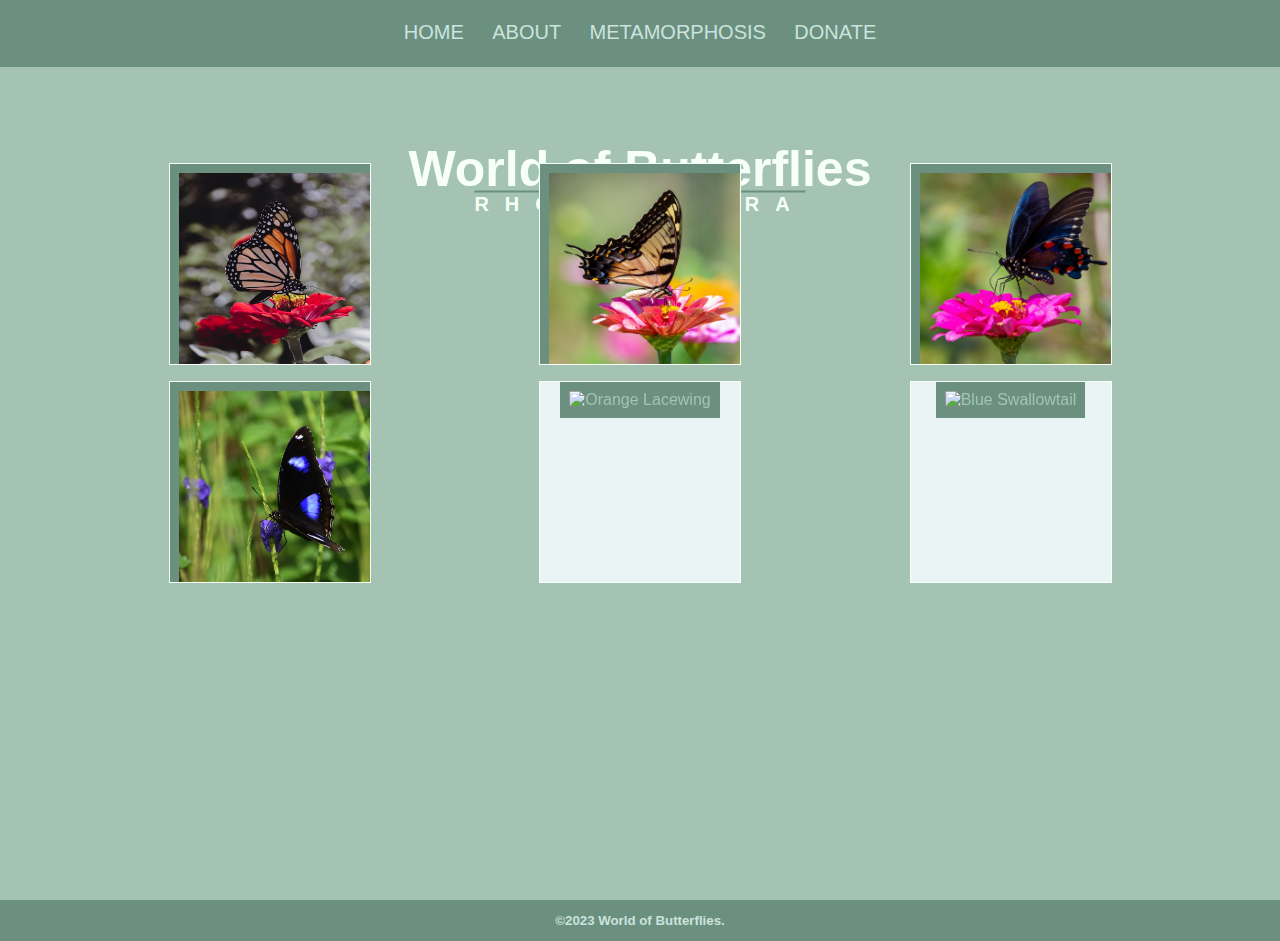
==== index.html @ 6f32122e "First Commit" ====
<!DOCTYPE html>
<html>

<head>
    <meta charset="UTF-8">
    <meta name="viewport" content="width=device-width, initial-scale=1" />
    <title>World of Butterflies!</title>
    <link rel="stylesheet" href="styles.css">
    <link rel="script" href="script.js">
    <script src="https://kit.fontawesome.com/5875e06932.js" crossorigin="anonymous"></script>
</head>

<body>
    <section class="header">
        <nav>
            <div class="nav-links" id="navLinks">
                <i class="fa-solid fa-xmark close" onclick="hideMenu()" style="color: #6B9080;"></i>
                <ul>
                    <li><a href="index.html">HOME</a></li>
                    <li><a href="about.html">ABOUT</a></li>
                    <li><a href="metamorphosis.html">METAMORPHOSIS</a></li>
                    <li><a href="donate.html">DONATE</a></li>
                </ul>
            </div>
            <i class="fa-solid fa-bars menu" onclick="showMenu()" style="color: #F6FFF8;"></i>
        </nav>
        <div class="text-box">
            <h1>World of Butterflies</h1>
            <h2>RHOPALOCERA</h2>
        </div>


        <div class="container">
            <div class="butterfly-card">
                <div class="butterfly-card-inner">
                    <div class="butterfly-card-front">
                        <img src="Pictures/revieshan-D_M1jNPT_S4-unsplash.jpg" alt="Monarch"
                            style="width: 200px; height: 200px;">
                    </div>
                    <div class="butterfly-card-back">
                        <h1>MONARCH</h1>
                        <p>Lorem ipsum dolor sit amet, consectetur adipisicing elit. Aliquam distinctio commodi esse
                            doloremque ad beatae fugit. Quibusdam in quas facere illum, facilis earum similique eligendi
                            reprehenderit, alias, explicabo fugit expedita!</p>
                    </div>
                </div>
            </div>



            <div class="butterfly-card">
                <div class="butterfly-card-inner">
                    <div class="butterfly-card-front">
                        <img src="Pictures/joshua-j-cotten-3iNNJARqxQE-unsplash.jpg" alt="Eastern Tiger Swallowtail"
                            style="width: 200px; height: 200px;">
                    </div>
                    <div class="butterfly-card-back">
                        <h1>EASTERN TIGER SWALLOWTAIL</h1>
                        <p>Lorem ipsum dolor sit amet, consectetur adipisicing elit. Aliquam distinctio commodi esse
                            doloremque ad beatae fugit. Quibusdam in quas facere illum, facilis earum similique eligendi
                            reprehenderit, alias, explicabo fugit expedita!</p>
                    </div>
                </div>
            </div>

            <div class="butterfly-card">
                <div class="butterfly-card-inner">
                    <div class="butterfly-card-front">
                        <img src="Pictures/joshua-j-cotten-b3ibPRN6CZs-unsplash.jpg" alt="Pipevine Swallowtail"
                            style="width: 200px; height: 200px;">
                    </div>
                    <div class="butterfly-card-back">
                        <h1>PIPEVINE SWALLOWTAIL</h1>
                        <p>Lorem ipsum dolor sit amet, consectetur adipisicing elit. Aliquam distinctio commodi esse
                            doloremque ad beatae fugit. Quibusdam in quas facere illum, facilis earum similique eligendi
                            reprehenderit, alias, explicabo fugit expedita!</p>
                    </div>
                </div>
            </div>
        </div>


        <div class="container-2">
            <div class="butterfly-card">
                <div class="butterfly-card-inner">
                    <div class="butterfly-card-front">
                        <img src="Pictures/komal-g-VPozsd9WgiY-unsplash.jpg" alt="Blue Moon"
                            style="width: 200px; height: 200px;">
                    </div>
                    <div class="butterfly-card-back">
                        <h1>BLUE MOON</h1>
                        <p>Lorem ipsum dolor sit amet, consectetur adipisicing elit. Aliquam distinctio commodi esse
                            doloremque ad beatae fugit. Quibusdam in quas facere illum, facilis earum similique eligendi
                            reprehenderit, alias, explicabo fugit expedita!</p>
                    </div>
                </div>
            </div>

            <div class="butterfly-card">
                <div class="butterfly-card-inner">
                    <div class="butterfly-card-front">
                        <img src="Pictures/david-clode-99bz22tvPWM-unsplash.jpg" alt="Orange Lacewing"
                            style="width: 200px; height: 200px;">
                    </div>
                    <div class="butterfly-card-back">
                        <h1>ORANGE LACEWING</h1>
                        <p>Lorem ipsum dolor sit amet, consectetur adipisicing elit. Aliquam distinctio commodi esse
                            doloremque ad beatae fugit. Quibusdam in quas facere illum, facilis earum similique eligendi
                            reprehenderit, alias, explicabo fugit expedita!</p>
                    </div>
                </div>
            </div>

            <div class="butterfly-card">
                <div class="butterfly-card-inner">
                    <div class="butterfly-card-front">
                        <img src="Pictures/gayatri-malhotra-wNypLh377_o-unsplash.jpg" alt="Blue Swallowtail"
                            style="width: 200px; height: 200px;">
                    </div>
                    <div class="butterfly-card-back">
                        <h1>BLUE SWALLOWTAIL</h1>
                        <p>Lorem ipsum dolor sit amet, consectetur adipisicing elit. Aliquam distinctio commodi esse
                            doloremque ad beatae fugit. Quibusdam in quas facere illum, facilis earum similique eligendi
                            reprehenderit, alias, explicabo fugit expedita!</p>
                    </div>
                </div>
            </div>
        </div>
    </section>


</body>

<footer>
    <section class="footer">
        <h5>&copy;2023 World of Butterflies.</h5>
    </section>
</footer>

</html>
---- styles.css ----
* {
    margin: 0;
    padding: 0;
    font-family: 'Roboto', sans-serif;
}


.footer {
    display: flex;
    padding: 1% 5%;
    justify-content: space-between;
    align-items: center;
    background-color: #6B9080;
}

.footer h5 {
    flex: 1;
    text-align: center;
    color: #CCE3DE
}

.header {
    min-height: 100vh;
    width: 100%;
    background-color: #a4c3b2;
    position: relative;
}

nav {
    display: flex;
    padding: 1% 5%;
    justify-content: space-between;
    align-items: center;
    background-color: #6B9080;
}

.nav-links {
    flex: 1;
    text-align: center;
}

.nav-links ul li {
    list-style: none;
    display: inline-block;
    padding: 8px 12px;
    position: relative;
}

.nav-links ul li a {
    color: #CCE3DE;
    text-decoration: none;
    font-size: 15px;
    font-size: 20px;
}

.nav-links ul li::after {
    content: '';
    width: 0%;
    height: 2px;
    background-color: #EAF4F4;
    display: block;
    margin: auto;
    transition: 0.5s;
}

.nav-links ul li:hover::after {
    width: 100%;
}

/*HEADING*/

.text-box {
    width: 90%;
    color: #F6FFF8;
    position: absolute;
    top: 20%;
    left: 50%;
    transform: translate(-50%, -50%);
    text-align: center;
}

.text-box h1 {
    font-size: 50px;
    line-height: 3rem;

}

.text-box h2 {
    font-size: 20px;
    letter-spacing: 1rem;
    text-decoration: overline;
    text-decoration-color: #6B9080;
}

nav .close .menu {
    display: none;
}

/*MEDIA QUERY*/

@media(max-width: 700px) {
    .text-box h1 {
        font-size: 20px;
    }

    .text-box h2 {
        font-size: 20px;
    }

    .nav-links {
        position: absolute;
        background: #F6FFF8;
        height: 100vh;
        width: 200px;
        top: 0;
        right: -200px;
        text-align: left;
        z-index: 2;
        transition: 1s;
    }

    nav .close {
        display: block;
        color: #6B9080;
        font-size: 22px;
        cursor: pointer;
        margin: 22px;
    }

    .nav-links ul {
        padding: 30px;
    }

}


/*Butterfly Cards*/

.butterfly-card {
    background-color: transparent;
    width: 200px;
    height: 200px;
    border: 1px solid #F6FFF8;
    perspective: 1000px;
}

.butterfly-card-inner {
    position: relative;
    width: 100%;
    height: 100%;
    text-align: center;
    transition: transform 0.8s;
    transform-style: preserve-3d;
}

.butterfly-card:hover .butterfly-card-inner {
    transform: rotateY(180deg);
}

.butterfly-card-front,
.butterfly-card-back {
    position: absolute;
    width: 100%;
    height: 100%;
    -webkit-backface-visibility: hidden;
    backface-visibility: hidden;
    overflow: hidden;
}

.butterfly-card-front {
    background-color: #EAF4F4;
    color: #A4C3B2;
}

.butterfly-card-back {
    background-color: #6B9080;
    color: #6B9080;
    transform: rotateY(180deg);
}

.butterfly-card-back h1 {
    font-size: 15px;
    color: #A4C3B2;
}

.container {
    display: flex;
    justify-content: space-evenly;
    align-content: center;
    position: relative;
    top: 6em;
    white-space: normal;
}

.container-2 {
    display: flex;
    justify-content: space-evenly;
    align-content: center;
    position: relative;
    top: 7em;
    white-space: normal;
}

/*ABOUT*/

#about h3 {
    margin-top: 5em;
    color: #6B9080;
    font-weight: 5%;
    font-style: oblique;
    transform: translate(0%, 50%);
    text-align: center;
}

aside {
    display: flex;
    justify-content: space-evenly;
    align-items: center;
    margin-top: 1em;

}

aside,
img {
    background-color: #6B9080;
    border-style: solid;
    border-color: #6B9080;
    /*border: 1px solid black;*/
    padding: 1vh;
}

img {

    border: 1px none;
}

#text {

    display: flex;
    flex-direction: column;
    align-content: space-between;
    /*justify-content: space-between;
    align-items: center;*/
    background-color: #A4C3B2;
    border-radius: 0;
    border: 1px solid #F6FFF8;
    gap: 1em;
}

h4 {
    color: #F6FFF8;
    text-transform: uppercase;
    text-decoration: underline;
    text-decoration-color: #6B9080;
    letter-spacing: 2px;

}

/*METAMORPHOSIS*/

#metamorphosis,
#heading {
    display: flex;
    justify-content: center;
    align-items: center;
    position: absolute;
    transform: translate(60%, 50%);
    text-align: center;
    top: 10%;

}

#heading {
    text-align: center;
    text-transform: lowercase;
    color: #EAF4F4;
    text-decoration: underline;
    text-decoration-color: #6B9080;
    transform: translate(10%, 90%);
    top: 20%;
    bottom: 15%;
}



/*DONATION BOX*/

input [type=text],
select,
textarea {
    width: 100%;
    padding: 12px;
    border: 1px solid #6B9080;
    border-radius: 0px;
    box-sizing: border-box;
    margin-top: 5px;
    margin-bottom: 5px;
    resize: vertical;

}

input[type=submit] {
    background-color: #EAF4F4;
    color: #6B9080;
    padding: 12px 20px;
    border: 1px;
    border-radius: 1px;
    cursor: pointer;
}

input[type=submit]:hover {
    background-color: #CCE3DE;
    color: #6B9080;
}

.comment-box {
    border-radius: 2px;
    background-color: #6B9080;
    padding: 10px;
    border: #6B9080 solid 1px;
    width: 50%;
    display: flex;
    justify-content: space-around;
    align-items: center;
    margin-left: 0%;
    margin-top: 1%;
    color: #F6FFF8;
    transform: translate(18em, 6em);
}

.country {

    display: flex;
    align-self: stretch;
}


.para {

    background-color: #6B9080;
    border: #EAF4F4 solid 1px;
    margin-top: 0;
    display: flex;
    justify-content: center;
    transform: translate(0em, 6em);
}

p {
    background-color: #6B9080;
    margin-top: 6%;
    padding: 5px;
    border: #6B9080 solid 1px;
    color: #CCE3DE;
}
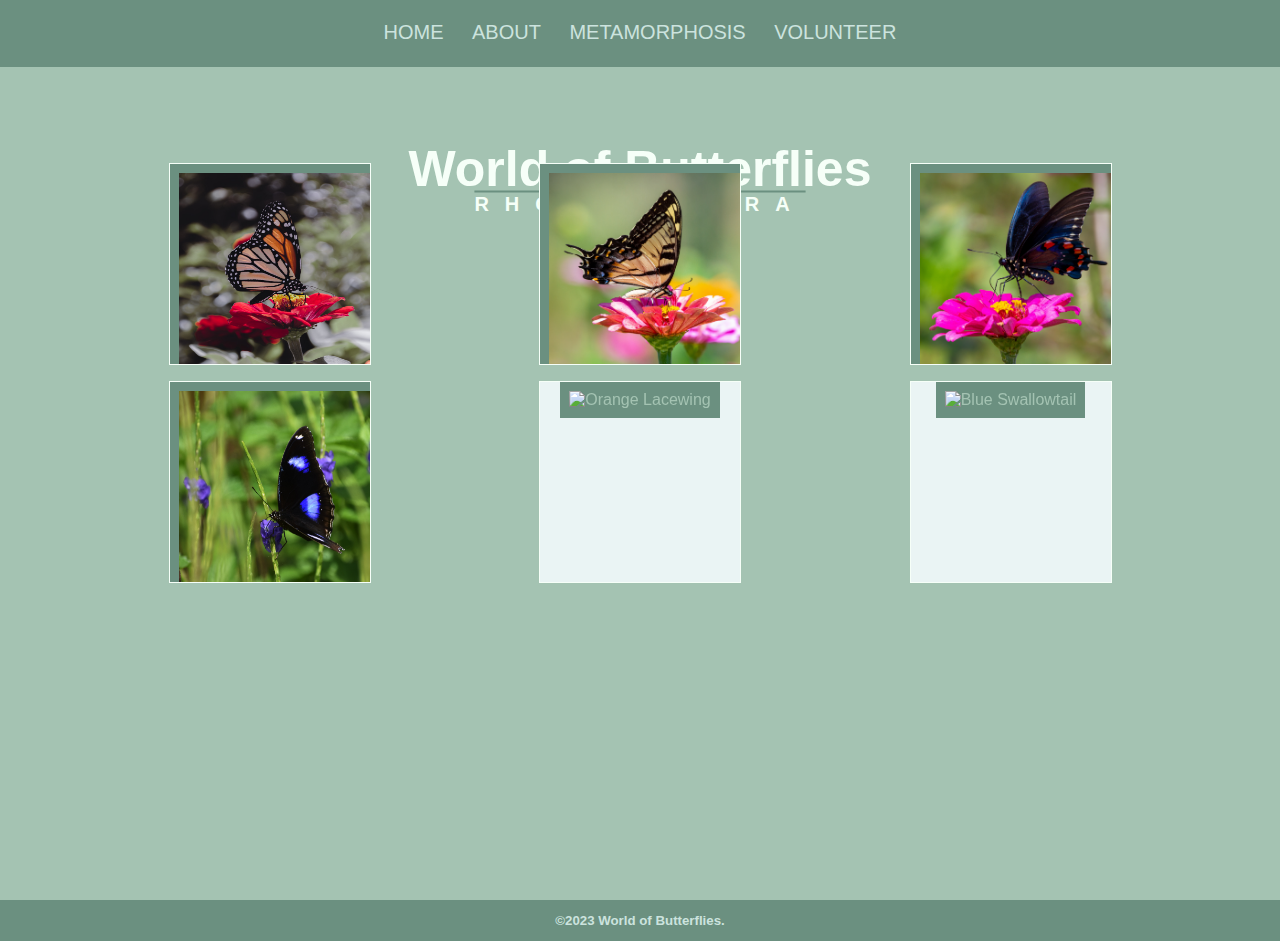
==== commit 8bdd607d: "changes to project" ====
--- a/index.html
+++ b/index.html
@@ -6,7 +6,6 @@
     <meta name="viewport" content="width=device-width, initial-scale=1" />
     <title>World of Butterflies!</title>
     <link rel="stylesheet" href="styles.css">
-    <link rel="script" href="script.js">
     <script src="https://kit.fontawesome.com/5875e06932.js" crossorigin="anonymous"></script>
 </head>
 
@@ -19,7 +18,7 @@
                     <li><a href="index.html">HOME</a></li>
                     <li><a href="about.html">ABOUT</a></li>
                     <li><a href="metamorphosis.html">METAMORPHOSIS</a></li>
-                    <li><a href="donate.html">DONATE</a></li>
+                    <li><a href="volunteer.html">VOLUNTEER</a></li>
                 </ul>
             </div>
             <i class="fa-solid fa-bars menu" onclick="showMenu()" style="color: #F6FFF8;"></i>
--- a/styles.css
+++ b/styles.css
@@ -264,7 +264,7 @@
     justify-content: center;
     align-items: center;
     position: absolute;
-    transform: translate(60%, 50%);
+    transform: translate(40%, 50%);
     text-align: center;
     top: 10%;
 
@@ -276,11 +276,52 @@
     color: #EAF4F4;
     text-decoration: underline;
     text-decoration-color: #6B9080;
-    transform: translate(10%, 90%);
+    transform: translate(-5em, 90%);
     top: 20%;
     bottom: 15%;
 }
 
+/*Stages of Meta*/
+
+.accordion .container {
+    position: relative;
+    margin: 10px 10px;
+}
+
+.accordion .label {
+    position: relative;
+    padding: 10px 0;
+    font-size: 30px;
+    color: black;
+    cursor: pointer;
+}
+
+.accordion .label::before {
+    content: '+';
+    color: black;
+    position: absolute;
+    top: 50%;
+    right: -5px;
+    font-size: 30px;
+    transform: translateY(-50%);
+}
+
+.accordion .content {
+    position: relative;
+    background: white;
+    height: 0;
+    font-size: 20px;
+    text-align: justify;
+    width: 780px;
+    overflow: hidden;
+    transition: 0.5s;
+}
+
+.accordion hr {
+    width: 100%;
+    margin-left: 0;
+    border: 1px solid grey;
+}
 
 
 /*DONATION BOX*/
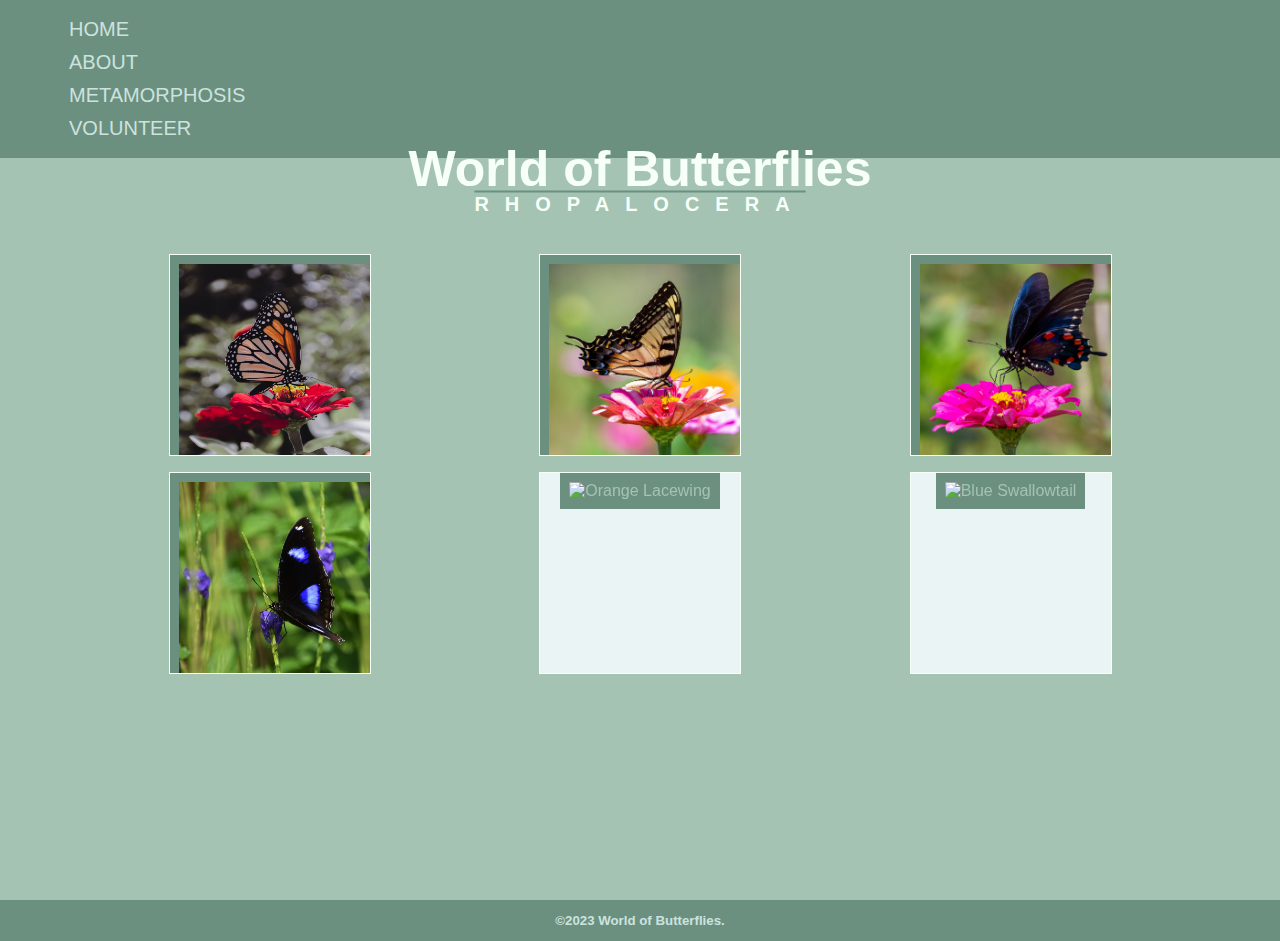
==== commit 1df12c34: "changes made" ====
--- a/index.html
+++ b/index.html
@@ -13,7 +13,6 @@
     <section class="header">
         <nav>
             <div class="nav-links" id="navLinks">
-                <i class="fa-solid fa-xmark close" onclick="hideMenu()" style="color: #6B9080;"></i>
                 <ul>
                     <li><a href="index.html">HOME</a></li>
                     <li><a href="about.html">ABOUT</a></li>
@@ -21,7 +20,6 @@
                     <li><a href="volunteer.html">VOLUNTEER</a></li>
                 </ul>
             </div>
-            <i class="fa-solid fa-bars menu" onclick="showMenu()" style="color: #F6FFF8;"></i>
         </nav>
         <div class="text-box">
             <h1>World of Butterflies</h1>
@@ -38,9 +36,7 @@
                     </div>
                     <div class="butterfly-card-back">
                         <h1>MONARCH</h1>
-                        <p>Lorem ipsum dolor sit amet, consectetur adipisicing elit. Aliquam distinctio commodi esse
-                            doloremque ad beatae fugit. Quibusdam in quas facere illum, facilis earum similique eligendi
-                            reprehenderit, alias, explicabo fugit expedita!</p>
+                        <p>Where to find: <br>North America.</p>
                     </div>
                 </div>
             </div>
@@ -55,9 +51,7 @@
                     </div>
                     <div class="butterfly-card-back">
                         <h1>EASTERN TIGER SWALLOWTAIL</h1>
-                        <p>Lorem ipsum dolor sit amet, consectetur adipisicing elit. Aliquam distinctio commodi esse
-                            doloremque ad beatae fugit. Quibusdam in quas facere illum, facilis earum similique eligendi
-                            reprehenderit, alias, explicabo fugit expedita!</p>
+                        <p>Where to find: <br>East of the Mississippi river and the Great Plains states.</p>
                     </div>
                 </div>
             </div>
@@ -70,9 +64,8 @@
                     </div>
                     <div class="butterfly-card-back">
                         <h1>PIPEVINE SWALLOWTAIL</h1>
-                        <p>Lorem ipsum dolor sit amet, consectetur adipisicing elit. Aliquam distinctio commodi esse
-                            doloremque ad beatae fugit. Quibusdam in quas facere illum, facilis earum similique eligendi
-                            reprehenderit, alias, explicabo fugit expedita!</p>
+                        <p>Where to find: <br>Connecticut, Florida, Arizona and
+                            northern California.</p>
                     </div>
                 </div>
             </div>
@@ -88,9 +81,7 @@
                     </div>
                     <div class="butterfly-card-back">
                         <h1>BLUE MOON</h1>
-                        <p>Lorem ipsum dolor sit amet, consectetur adipisicing elit. Aliquam distinctio commodi esse
-                            doloremque ad beatae fugit. Quibusdam in quas facere illum, facilis earum similique eligendi
-                            reprehenderit, alias, explicabo fugit expedita!</p>
+                        <p>Where to find: <br> From Madagascar to Asia, as well as Australia.</p>
                     </div>
                 </div>
             </div>
@@ -103,9 +94,7 @@
                     </div>
                     <div class="butterfly-card-back">
                         <h1>ORANGE LACEWING</h1>
-                        <p>Lorem ipsum dolor sit amet, consectetur adipisicing elit. Aliquam distinctio commodi esse
-                            doloremque ad beatae fugit. Quibusdam in quas facere illum, facilis earum similique eligendi
-                            reprehenderit, alias, explicabo fugit expedita!</p>
+                        <p>Where to find: <br>Southeast Asia, as well as the Australia's Northern Territory.</p>
                     </div>
                 </div>
             </div>
@@ -118,9 +107,8 @@
                     </div>
                     <div class="butterfly-card-back">
                         <h1>BLUE SWALLOWTAIL</h1>
-                        <p>Lorem ipsum dolor sit amet, consectetur adipisicing elit. Aliquam distinctio commodi esse
-                            doloremque ad beatae fugit. Quibusdam in quas facere illum, facilis earum similique eligendi
-                            reprehenderit, alias, explicabo fugit expedita!</p>
+                        <p> Where to find: <br>Africa's Nigeria, Gabon, Liberia, and Ghana.<br> (Just to name a few.)
+                        </p>
                     </div>
                 </div>
             </div>
--- a/styles.css
+++ b/styles.css
@@ -37,12 +37,14 @@
 .nav-links {
     flex: 1;
     text-align: center;
+    overflow: hidden;
+    position: relative;
 }
 
 .nav-links ul li {
     list-style: none;
-    display: inline-block;
-    padding: 8px 12px;
+    display: flex;
+    padding: 5px 5px;
     position: relative;
 }
 
@@ -56,7 +58,7 @@
 .nav-links ul li::after {
     content: '';
     width: 0%;
-    height: 2px;
+    height: 0%;
     background-color: #EAF4F4;
     display: block;
     margin: auto;
@@ -92,48 +94,6 @@
     text-decoration-color: #6B9080;
 }
 
-nav .close .menu {
-    display: none;
-}
-
-/*MEDIA QUERY*/
-
-@media(max-width: 700px) {
-    .text-box h1 {
-        font-size: 20px;
-    }
-
-    .text-box h2 {
-        font-size: 20px;
-    }
-
-    .nav-links {
-        position: absolute;
-        background: #F6FFF8;
-        height: 100vh;
-        width: 200px;
-        top: 0;
-        right: -200px;
-        text-align: left;
-        z-index: 2;
-        transition: 1s;
-    }
-
-    nav .close {
-        display: block;
-        color: #6B9080;
-        font-size: 22px;
-        cursor: pointer;
-        margin: 22px;
-    }
-
-    .nav-links ul {
-        padding: 30px;
-    }
-
-}
-
-
 /*Butterfly Cards*/
 
 .butterfly-card {
@@ -181,6 +141,16 @@
 .butterfly-card-back h1 {
     font-size: 15px;
     color: #A4C3B2;
+    padding-top: 1em;
+}
+
+.butterfly-card-back p {
+    background-color: #A4C3B2;
+    height: 5em;
+    display: flex;
+    justify-content: center;
+    margin-top: 2em;
+
 }
 
 .container {
@@ -199,6 +169,25 @@
     position: relative;
     top: 7em;
     white-space: normal;
+}
+
+
+@media screen (min-width: 600px) {
+
+    .text-box,
+    .text-box h1,
+    .text-box h2 {
+        font-size: 15em;
+        margin-bottom: -15em;
+    }
+
+    .container,
+    .container-2 {
+        display: flex;
+        justify-content: center;
+        object-position: center;
+        min-width: 300px;
+    }
 }
 
 /*ABOUT*/
@@ -208,7 +197,7 @@
     color: #6B9080;
     font-weight: 5%;
     font-style: oblique;
-    transform: translate(0%, 50%);
+    transform: translate(-2%, 50%);
     text-align: center;
 }
 
@@ -264,7 +253,7 @@
     justify-content: center;
     align-items: center;
     position: absolute;
-    transform: translate(40%, 50%);
+    transform: translate(35%, 50%);
     text-align: center;
     top: 10%;
 
@@ -276,55 +265,56 @@
     color: #EAF4F4;
     text-decoration: underline;
     text-decoration-color: #6B9080;
-    transform: translate(-5em, 90%);
+    transform: translate(-10em, 90%);
     top: 20%;
     bottom: 15%;
 }
 
 /*Stages of Meta*/
 
-.accordion .container {
-    position: relative;
-    margin: 10px 10px;
-}
-
-.accordion .label {
-    position: relative;
-    padding: 10px 0;
-    font-size: 30px;
-    color: black;
+.accordion {
+    width: 400px;
+    box-shadow: 0 0 10px #EAF4F4;
+    border-radius: 0px;
+    overflow: hidden;
+    background-color: #6B9080;
+    transform: translate(-30em, 15em);
+    padding: 1%;
+}
+
+.accordion_label .accordion_content {
+    padding: 0px;
+}
+
+.accordion_label {
+    display: flex;
+    color: #F6FFF8;
+    font-weight: bold;
     cursor: pointer;
-}
-
-.accordion .label::before {
-    content: '+';
-    color: black;
-    position: absolute;
-    top: 50%;
-    right: -5px;
-    font-size: 30px;
-    transform: translateY(-50%);
-}
-
-.accordion .content {
-    position: relative;
-    background: white;
-    height: 0;
-    font-size: 20px;
-    text-align: justify;
-    width: 780px;
-    overflow: hidden;
-    transition: 0.5s;
-}
-
-.accordion hr {
-    width: 100%;
-    margin-left: 0;
-    border: 1px solid grey;
-}
-
-
-/*DONATION BOX*/
+    position: relative;
+    transition: background-color 0.1s;
+}
+
+.accordion_label:hover {
+    background-color: #CCE3DE;
+}
+
+.accordion_content {
+    background-color: #EAF4F4;
+    line-height: 90%;
+    font-size: 0.79em;
+    display: none;
+}
+
+.accordion_input {
+    display: none;
+}
+
+.accordion_input:checked~.accordion_content {
+    display: contents;
+}
+
+/*Volunteer BOX*/
 
 input [type=text],
 select,
@@ -392,4 +382,8 @@
     padding: 5px;
     border: #6B9080 solid 1px;
     color: #CCE3DE;
-}+}
+
+/*Media Query*/
+
+@media(max-width: 900px) {}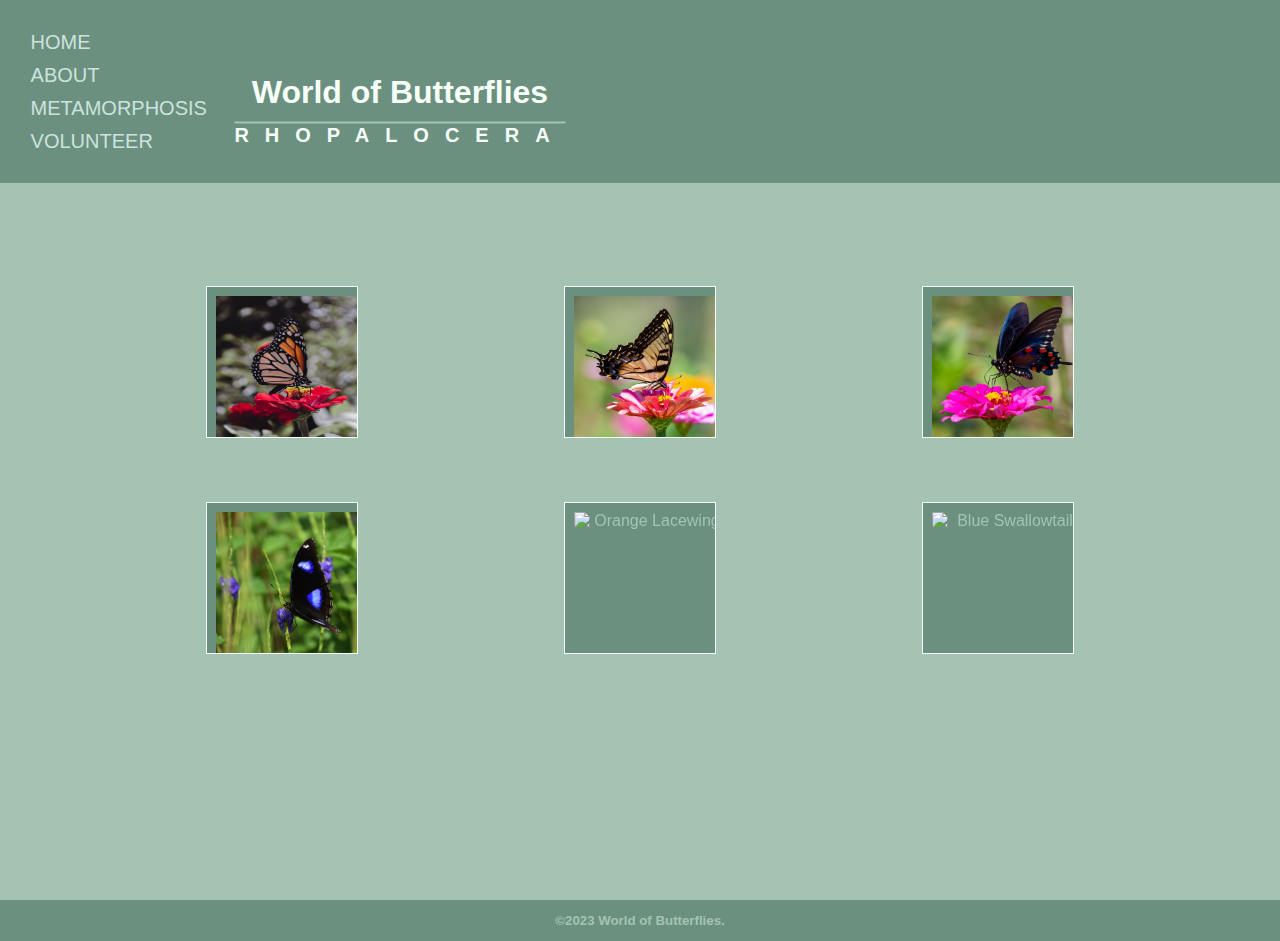
==== commit 5bc827d5: "added media queries" ====
--- a/index.html
+++ b/index.html
@@ -32,11 +32,11 @@
                 <div class="butterfly-card-inner">
                     <div class="butterfly-card-front">
                         <img src="Pictures/revieshan-D_M1jNPT_S4-unsplash.jpg" alt="Monarch"
-                            style="width: 200px; height: 200px;">
+                            style="width: 150px; height: 150px;">
                     </div>
                     <div class="butterfly-card-back">
                         <h1>MONARCH</h1>
-                        <p>Where to find: <br>North America.</p>
+                        <p>Lorem ipsum dolor sit amet, consectetur adipisicing elit. </p>
                     </div>
                 </div>
             </div>
@@ -47,11 +47,11 @@
                 <div class="butterfly-card-inner">
                     <div class="butterfly-card-front">
                         <img src="Pictures/joshua-j-cotten-3iNNJARqxQE-unsplash.jpg" alt="Eastern Tiger Swallowtail"
-                            style="width: 200px; height: 200px;">
+                            style="width: 150px; height: 150px;">
                     </div>
                     <div class="butterfly-card-back">
                         <h1>EASTERN TIGER SWALLOWTAIL</h1>
-                        <p>Where to find: <br>East of the Mississippi river and the Great Plains states.</p>
+                        <p>Lorem ipsum dolor sit amet consectetur, adipisicing elit.</p>
                     </div>
                 </div>
             </div>
@@ -60,12 +60,11 @@
                 <div class="butterfly-card-inner">
                     <div class="butterfly-card-front">
                         <img src="Pictures/joshua-j-cotten-b3ibPRN6CZs-unsplash.jpg" alt="Pipevine Swallowtail"
-                            style="width: 200px; height: 200px;">
+                            style="width: 150px; height: 150px;">
                     </div>
                     <div class="butterfly-card-back">
                         <h1>PIPEVINE SWALLOWTAIL</h1>
-                        <p>Where to find: <br>Connecticut, Florida, Arizona and
-                            northern California.</p>
+                        <p>Lorem ipsum dolor sit amet consectetur, adipisicing elit.</p>
                     </div>
                 </div>
             </div>
@@ -77,11 +76,11 @@
                 <div class="butterfly-card-inner">
                     <div class="butterfly-card-front">
                         <img src="Pictures/komal-g-VPozsd9WgiY-unsplash.jpg" alt="Blue Moon"
-                            style="width: 200px; height: 200px;">
+                            style="width: 150px; height: 150px;">
                     </div>
                     <div class="butterfly-card-back">
                         <h1>BLUE MOON</h1>
-                        <p>Where to find: <br> From Madagascar to Asia, as well as Australia.</p>
+                        <p>Lorem ipsum dolor sit amet consectetur, adipisicing elit.</p>
                     </div>
                 </div>
             </div>
@@ -90,11 +89,11 @@
                 <div class="butterfly-card-inner">
                     <div class="butterfly-card-front">
                         <img src="Pictures/david-clode-99bz22tvPWM-unsplash.jpg" alt="Orange Lacewing"
-                            style="width: 200px; height: 200px;">
+                            style="width: 150px; height: 150px;">
                     </div>
                     <div class="butterfly-card-back">
                         <h1>ORANGE LACEWING</h1>
-                        <p>Where to find: <br>Southeast Asia, as well as the Australia's Northern Territory.</p>
+                        <p>Lorem ipsum dolor sit amet consectetur, adipisicing elit.</p>
                     </div>
                 </div>
             </div>
@@ -103,12 +102,11 @@
                 <div class="butterfly-card-inner">
                     <div class="butterfly-card-front">
                         <img src="Pictures/gayatri-malhotra-wNypLh377_o-unsplash.jpg" alt="Blue Swallowtail"
-                            style="width: 200px; height: 200px;">
+                            style="width: 150px; height: 150px;">
                     </div>
                     <div class="butterfly-card-back">
                         <h1>BLUE SWALLOWTAIL</h1>
-                        <p> Where to find: <br>Africa's Nigeria, Gabon, Liberia, and Ghana.<br> (Just to name a few.)
-                        </p>
+                        <p>Lorem ipsum dolor sit amet consectetur, adipisicing elit.</p>
                     </div>
                 </div>
             </div>
--- a/styles.css
+++ b/styles.css
@@ -16,7 +16,7 @@
 .footer h5 {
     flex: 1;
     text-align: center;
-    color: #CCE3DE
+    color: #A4C3B2;
 }
 
 .header {
@@ -28,10 +28,10 @@
 
 nav {
     display: flex;
-    padding: 1% 5%;
     justify-content: space-between;
-    align-items: center;
-    background-color: #6B9080;
+    padding: 2% 2%;
+    background-color: #6B9080;
+    float: none;
 }
 
 .nav-links {
@@ -74,16 +74,16 @@
 .text-box {
     width: 90%;
     color: #F6FFF8;
-    position: absolute;
-    top: 20%;
-    left: 50%;
+    position: fixed;
+    top: 17%;
+    left: 33%;
     transform: translate(-50%, -50%);
     text-align: center;
 }
 
 .text-box h1 {
     font-size: 50px;
-    line-height: 3rem;
+    line-height: 4rem;
 
 }
 
@@ -91,17 +91,28 @@
     font-size: 20px;
     letter-spacing: 1rem;
     text-decoration: overline;
-    text-decoration-color: #6B9080;
+    text-decoration-color: #a4c3b2;
+}
+
+@media screen and (min-width: 600px) {
+
+    .text-box {
+        margin-top: 15em;
+        margin-left: 25em;
+        position: static;
+    }
+
 }
 
 /*Butterfly Cards*/
 
 .butterfly-card {
     background-color: transparent;
-    width: 200px;
-    height: 200px;
+    width: 150px;
+    height: 150px;
     border: 1px solid #F6FFF8;
     perspective: 1000px;
+    ;
 }
 
 .butterfly-card-inner {
@@ -135,6 +146,7 @@
 .butterfly-card-back {
     background-color: #6B9080;
     color: #6B9080;
+    padding: 0%;
     transform: rotateY(180deg);
 }
 
@@ -146,10 +158,10 @@
 
 .butterfly-card-back p {
     background-color: #A4C3B2;
-    height: 5em;
+    height: 6em;
     display: flex;
     justify-content: center;
-    margin-top: 2em;
+    margin-top: 1em;
 
 }
 
@@ -167,27 +179,8 @@
     justify-content: space-evenly;
     align-content: center;
     position: relative;
-    top: 7em;
+    top: 10em;
     white-space: normal;
-}
-
-
-@media screen (min-width: 600px) {
-
-    .text-box,
-    .text-box h1,
-    .text-box h2 {
-        font-size: 15em;
-        margin-bottom: -15em;
-    }
-
-    .container,
-    .container-2 {
-        display: flex;
-        justify-content: center;
-        object-position: center;
-        min-width: 300px;
-    }
 }
 
 /*ABOUT*/
@@ -196,26 +189,51 @@
     margin-top: 5em;
     color: #6B9080;
     font-weight: 5%;
+    font-size: 30px;
     font-style: oblique;
     transform: translate(-2%, 50%);
     text-align: center;
 }
 
-aside {
-    display: flex;
-    justify-content: space-evenly;
-    align-items: center;
-    margin-top: 1em;
-
-}
-
-aside,
-img {
-    background-color: #6B9080;
-    border-style: solid;
-    border-color: #6B9080;
-    /*border: 1px solid black;*/
-    padding: 1vh;
+@media screen and (min-width: 600px) {
+
+    #about h3 {
+        margin-top: 1em;
+    }
+}
+
+@media screen and (min-width: 600px) {
+
+    .text-box h1 {
+        font-size: 2em;
+        margin-top: -10em;
+    }
+
+    aside {
+        display: flex;
+        justify-content: space-evenly;
+        align-items: center;
+        margin-top: 1em;
+
+    }
+
+    aside,
+    img {
+        background-color: #6B9080;
+        border-style: solid;
+        border-color: #6B9080;
+        /*border: 1px solid black;*/
+        padding: 1vh;
+    }
+}
+
+@media screen and (min-width: 600px) {
+
+    aside,
+    img {
+        display: flex;
+        flex-wrap: wrap-reverse;
+    }
 }
 
 img {
@@ -270,6 +288,18 @@
     bottom: 15%;
 }
 
+@media screen and (min-width: 600px) {
+
+    #metamorphosis {
+        left: -20em;
+        top: 8em;
+    }
+
+    #heading {
+        left: 18em;
+    }
+}
+
 /*Stages of Meta*/
 
 .accordion {
@@ -320,12 +350,12 @@
 select,
 textarea {
     width: 100%;
-    padding: 12px;
+    padding: 13px;
     border: 1px solid #6B9080;
     border-radius: 0px;
     box-sizing: border-box;
-    margin-top: 5px;
-    margin-bottom: 5px;
+    margin-top: 1em;
+    margin-bottom: 1em;
     resize: vertical;
 
 }
@@ -349,9 +379,9 @@
     background-color: #6B9080;
     padding: 10px;
     border: #6B9080 solid 1px;
-    width: 50%;
-    display: flex;
-    justify-content: space-around;
+    width: 90%;
+    display: flex;
+    justify-content: space-between;
     align-items: center;
     margin-left: 0%;
     margin-top: 1%;
@@ -365,6 +395,18 @@
     align-self: stretch;
 }
 
+@media screen and (min-width: 600px) {
+
+    .comment-box {
+        margin-left: -17em;
+        display: flex;
+        justify-content: center;
+    }
+
+    .country {
+        left: 5em;
+    }
+}
 
 .para {
 
